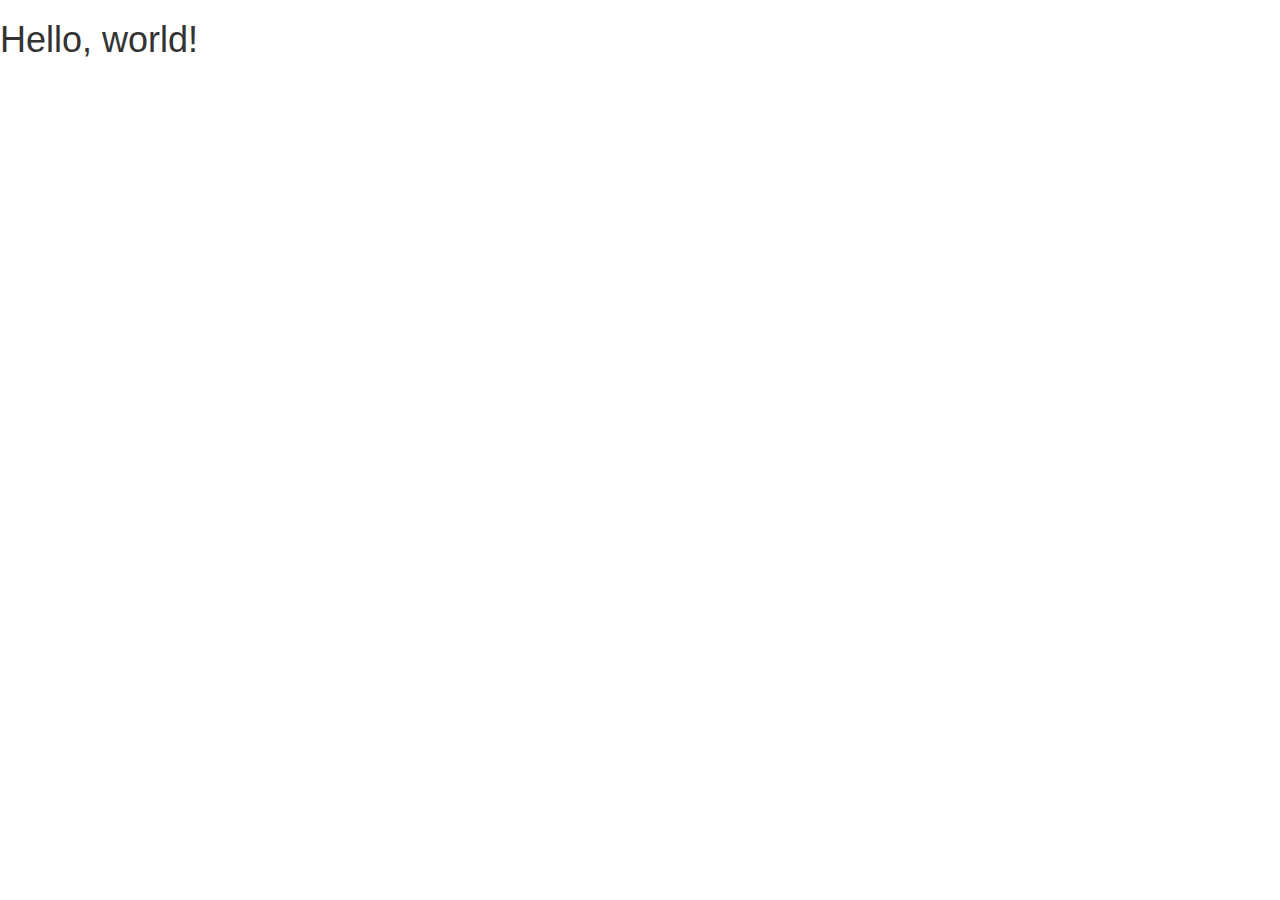
==== layoutguide/index.html @ 3460c532 "add bootstrap" ====
<!DOCTYPE html>
<html lang="en">
  <head>
    <meta charset="utf-8">
    <meta http-equiv="X-UA-Compatible" content="IE=edge">
    <meta name="viewport" content="width=device-width, initial-scale=1">
    <title>Bootstrap 101 Template</title>

    <!-- Bootstrap -->
    <link href="css/bootstrap.min.css" rel="stylesheet">

    <!-- HTML5 shim and Respond.js for IE8 support of HTML5 elements and media queries -->
    <!-- WARNING: Respond.js doesn't work if you view the page via file:// -->
    <!--[if lt IE 9]>
      <script src="https://oss.maxcdn.com/html5shiv/3.7.2/html5shiv.min.js"></script>
      <script src="https://oss.maxcdn.com/respond/1.4.2/respond.min.js"></script>
    <![endif]-->
  </head>
  <body>
    <h1>Hello, world!</h1>

    <!-- jQuery (necessary for Bootstrap's JavaScript plugins) -->
    <script src="https://ajax.googleapis.com/ajax/libs/jquery/1.11.2/jquery.min.js"></script>
    <!-- Include all compiled plugins (below), or include individual files as needed -->
    <script src="js/bootstrap.min.js"></script>
  </body>
</html>
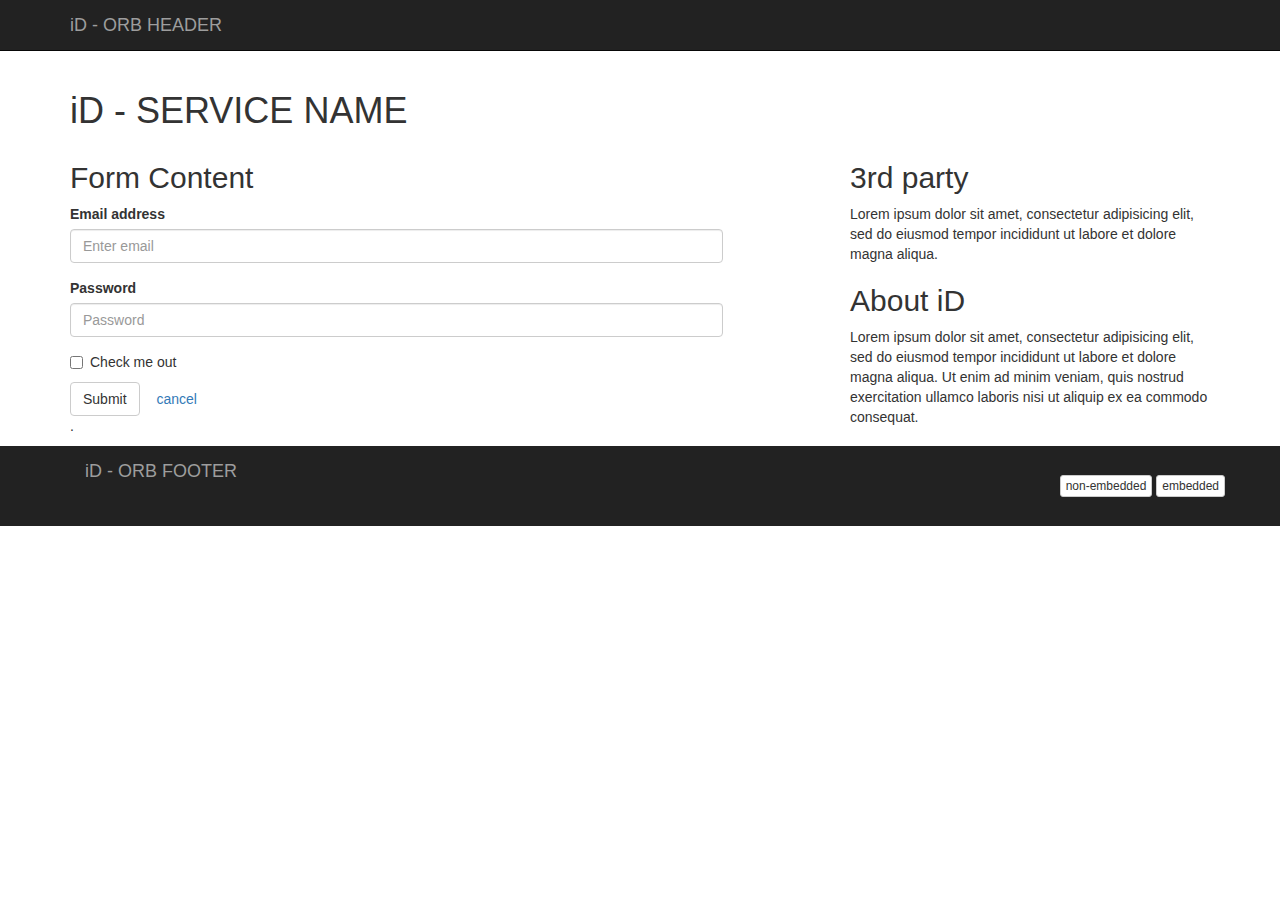
==== commit 1d2236b8: "update panels." ====
--- a/layoutguide/index.html
+++ b/layoutguide/index.html
@@ -4,10 +4,11 @@
     <meta charset="utf-8">
     <meta http-equiv="X-UA-Compatible" content="IE=edge">
     <meta name="viewport" content="width=device-width, initial-scale=1">
-    <title>Bootstrap 101 Template</title>
+    <title>iD layout test</title>
 
     <!-- Bootstrap -->
     <link href="css/bootstrap.min.css" rel="stylesheet">
+    <link href="css/idlayout.css" rel="stylesheet">
 
     <!-- HTML5 shim and Respond.js for IE8 support of HTML5 elements and media queries -->
     <!-- WARNING: Respond.js doesn't work if you view the page via file:// -->
@@ -17,7 +18,66 @@
     <![endif]-->
   </head>
   <body>
-    <h1>Hello, world!</h1>
+    
+        <nav class="navbar navbar-inverse navbar-static-top">
+      <div class="container">
+      <a class="navbar-brand" href="#">
+        iD - ORB HEADER</a>
+    </nav>
+    
+    <div class="id-header">
+      <div class="container">      
+        <h1>iD - SERVICE NAME</h1>
+      </div>
+    </div>
+
+    <div class="container">
+      <div class="row">
+                <div class="col-sm-7 bg-white clearfix">
+          <h2>Form Content</h2>
+
+          <form>
+            <div class="form-group">
+              <label for="exampleInputEmail1">Email address</label>
+              <input type="email" class="form-control" id="exampleInputEmail1" placeholder="Enter email">
+            </div>
+            <div class="form-group">
+              <label for="exampleInputPassword1">Password</label>
+              <input type="password" class="form-control" id="exampleInputPassword1" placeholder="Password">
+            </div>
+
+            <div class="checkbox">
+              <label>
+                <input type="checkbox"> Check me out
+              </label>
+            </div>
+            
+            <button type="submit" class="btn btn-default">Submit</button>          
+            <button type="submit" class="btn btn-link">cancel</button>
+
+            <p>.</p>
+          </form>
+        </div>        <div class="col-sm-4 col-sm-offset-1 bg-white thirdparty">
+	<h2>3rd party</h2>
+	Lorem ipsum dolor sit amet, consectetur adipisicing elit, sed do eiusmod
+	tempor incididunt ut labore et dolore magna aliqua.
+</div>        <div class="col-sm-4 col-sm-offset-1 bg-white id-info">
+	<h2>About iD</h2>
+	Lorem ipsum dolor sit amet, consectetur adipisicing elit, sed do eiusmod
+	tempor incididunt ut labore et dolore magna aliqua. Ut enim ad minim veniam,
+	quis nostrud exercitation ullamco laboris nisi ut aliquip ex ea commodo
+	consequat.
+</div>      </div><!-- /row -->
+    </div><!-- /container -->
+
+    <footer class="footer navbar-inverse">
+  <div class="container">
+    <a class="navbar-brand" href="#">iD - ORB FOOTER</a>
+<p class="navbar-text navbar-right"><a class="btn btn-default btn-xs navbar-btn" href="index.html">non-embedded</a>
+<a class="btn btn-default btn-xs navbar-btn" href="index_embedded.html">embedded</a></p>
+  </div><!-- /container -->
+</footer>
+
 
     <!-- jQuery (necessary for Bootstrap's JavaScript plugins) -->
     <script src="https://ajax.googleapis.com/ajax/libs/jquery/1.11.2/jquery.min.js"></script>
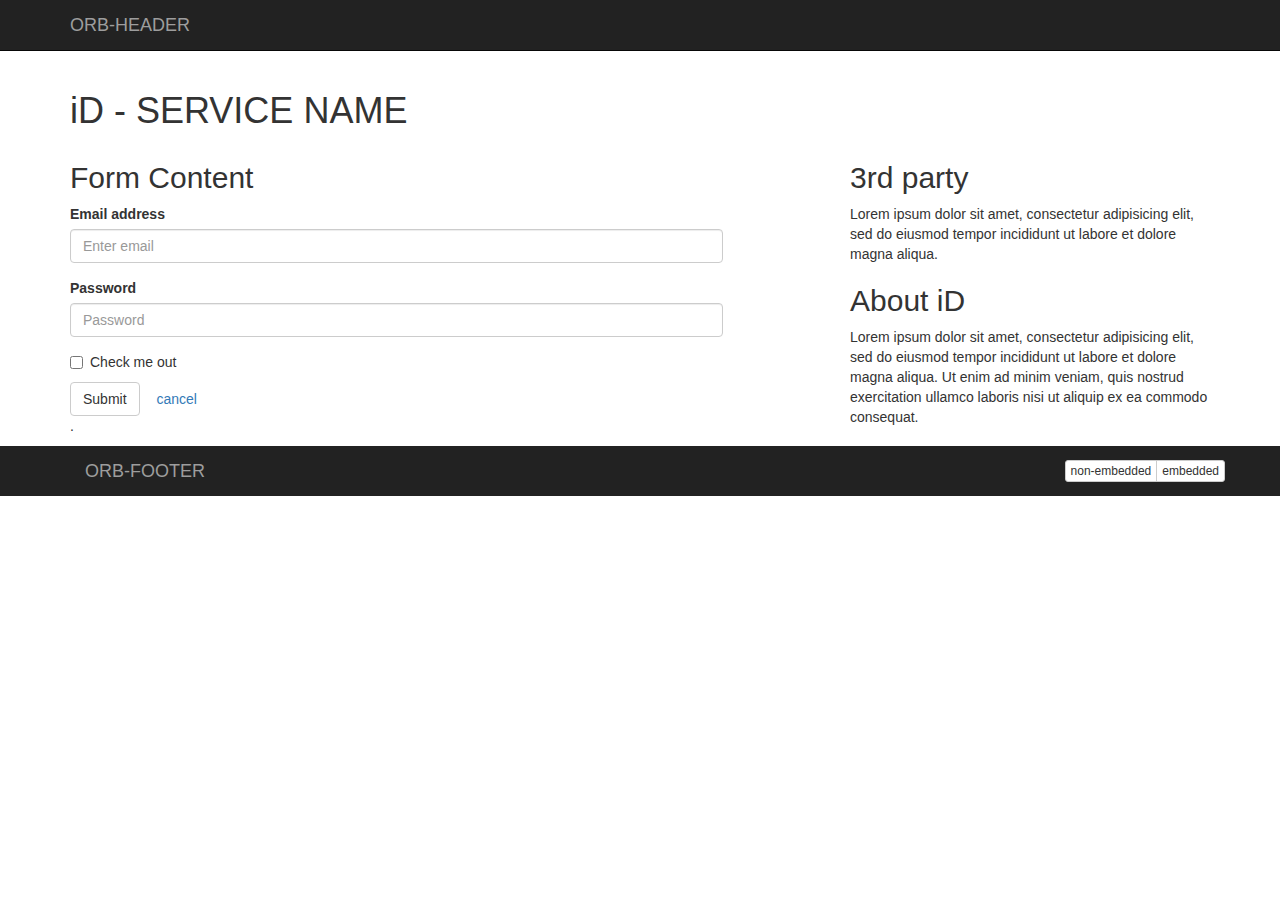
==== commit e44a48c2: "misc" ====
--- a/layoutguide/index.html
+++ b/layoutguide/index.html
@@ -19,12 +19,10 @@
   </head>
   <body>
     
-        <nav class="navbar navbar-inverse navbar-static-top">
-      <div class="container">
-      <a class="navbar-brand" href="#">
-        iD - ORB HEADER</a>
-    </nav>
-    
+    <nav class="navbar navbar-inverse navbar-static-top">
+	<div class="container">
+	<a class="navbar-brand" href="#">ORB-HEADER</a>
+</nav>    
     <div class="id-header">
       <div class="container">      
         <h1>iD - SERVICE NAME</h1>
@@ -71,11 +69,13 @@
     </div><!-- /container -->
 
     <footer class="footer navbar-inverse">
-  <div class="container">
-    <a class="navbar-brand" href="#">iD - ORB FOOTER</a>
-<p class="navbar-text navbar-right"><a class="btn btn-default btn-xs navbar-btn" href="index.html">non-embedded</a>
-<a class="btn btn-default btn-xs navbar-btn" href="index_embedded.html">embedded</a></p>
-  </div><!-- /container -->
+	<div class="container">
+		<a class="navbar-brand" href="#">ORB-FOOTER</a>
+		<div class="btn-group navbar-right" role="group" aria-label="...">
+			<a class="btn btn-default btn-xs navbar-btn"href="index.html">non-embedded</a>
+			<a class="btn btn-default btn-xs navbar-btn" href="index_embedded.html">embedded</a>
+		</div>
+	</div><!-- /container -->
 </footer>
 
 
